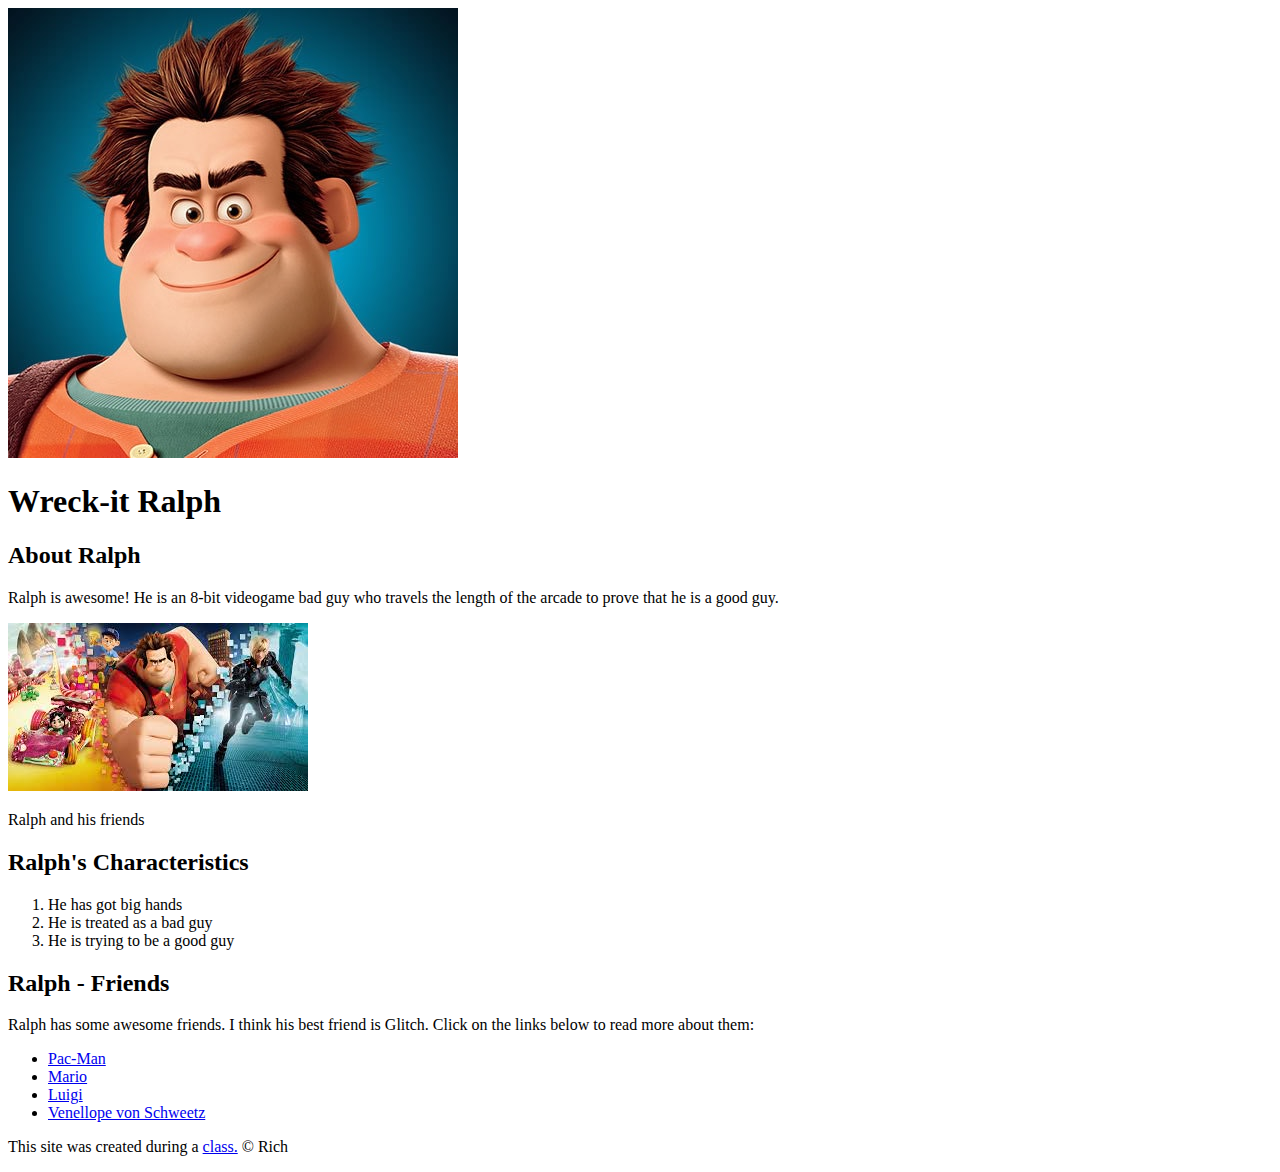
==== index.html @ be8e369a "Added our charactes index.html and a few images" ====
<!DOCTYPE html>
<html>
<head>
	<meta charset="utf-8">
	<meta name="viewport" content="width=device-width, initial-scale=1">
	<title>Wreck-it Ralph</title>
	<link rel="icon" href="img/ralph-avatar.jpeg">
</head>
<body>
    <!-- header elements-->
	<header>
        <img src="img/ralph-avatar.jpeg">
        <h1>Wreck-it Ralph</h1>
	</header>

     <!-- main element -->
     <main>
        <h2>About Ralph</h2>
        <p>Ralph is awesome! He is an 8-bit videogame bad guy who travels the length of the arcade to prove that he is a good guy.</p>
        <img src="img/ralph-big.jpeg">
        <p>Ralph and his friends</p>

        <!-- Characteristics -->
        <h2>Ralph's Characteristics</h2>
        <ol>
        	<li>He has got big hands</li>
        	<li>He is treated as a bad guy</li>
        	<li>He is trying to be a good guy</li>

        </ol>

        <!-- Friends -->
        <h2>Ralph - Friends</h2>
        <p>Ralph has some awesome friends. I think his best friend is Glitch. Click on the links below to read more about them:</p>
        <ul>
        	<li><a target="_blank" href="https://en.wikipedia.org/wiki/Pac-Man">Pac-Man</a></li>
        	<li><a target="_blank" href="https://en.wikipedia.org/wiki/Mario">Mario</a></li>
        	<li><a target="_blank" href="https://en.wikipedia.org/wiki/Luigi">Luigi</a></li>
        	<li><a target="_blank" href="https://disney.fandom.com/de/wiki/Vanellope_von_Schweetz">Venellope von Schweetz</a></li>
        </ul>

     </main>

     <!-- footer element -->
     <footer>
      <p>This site was created during a <a target="_blank" href="https://google.com"> class.</a> &copy; Rich</p>

     </footer>

</body>
</html>
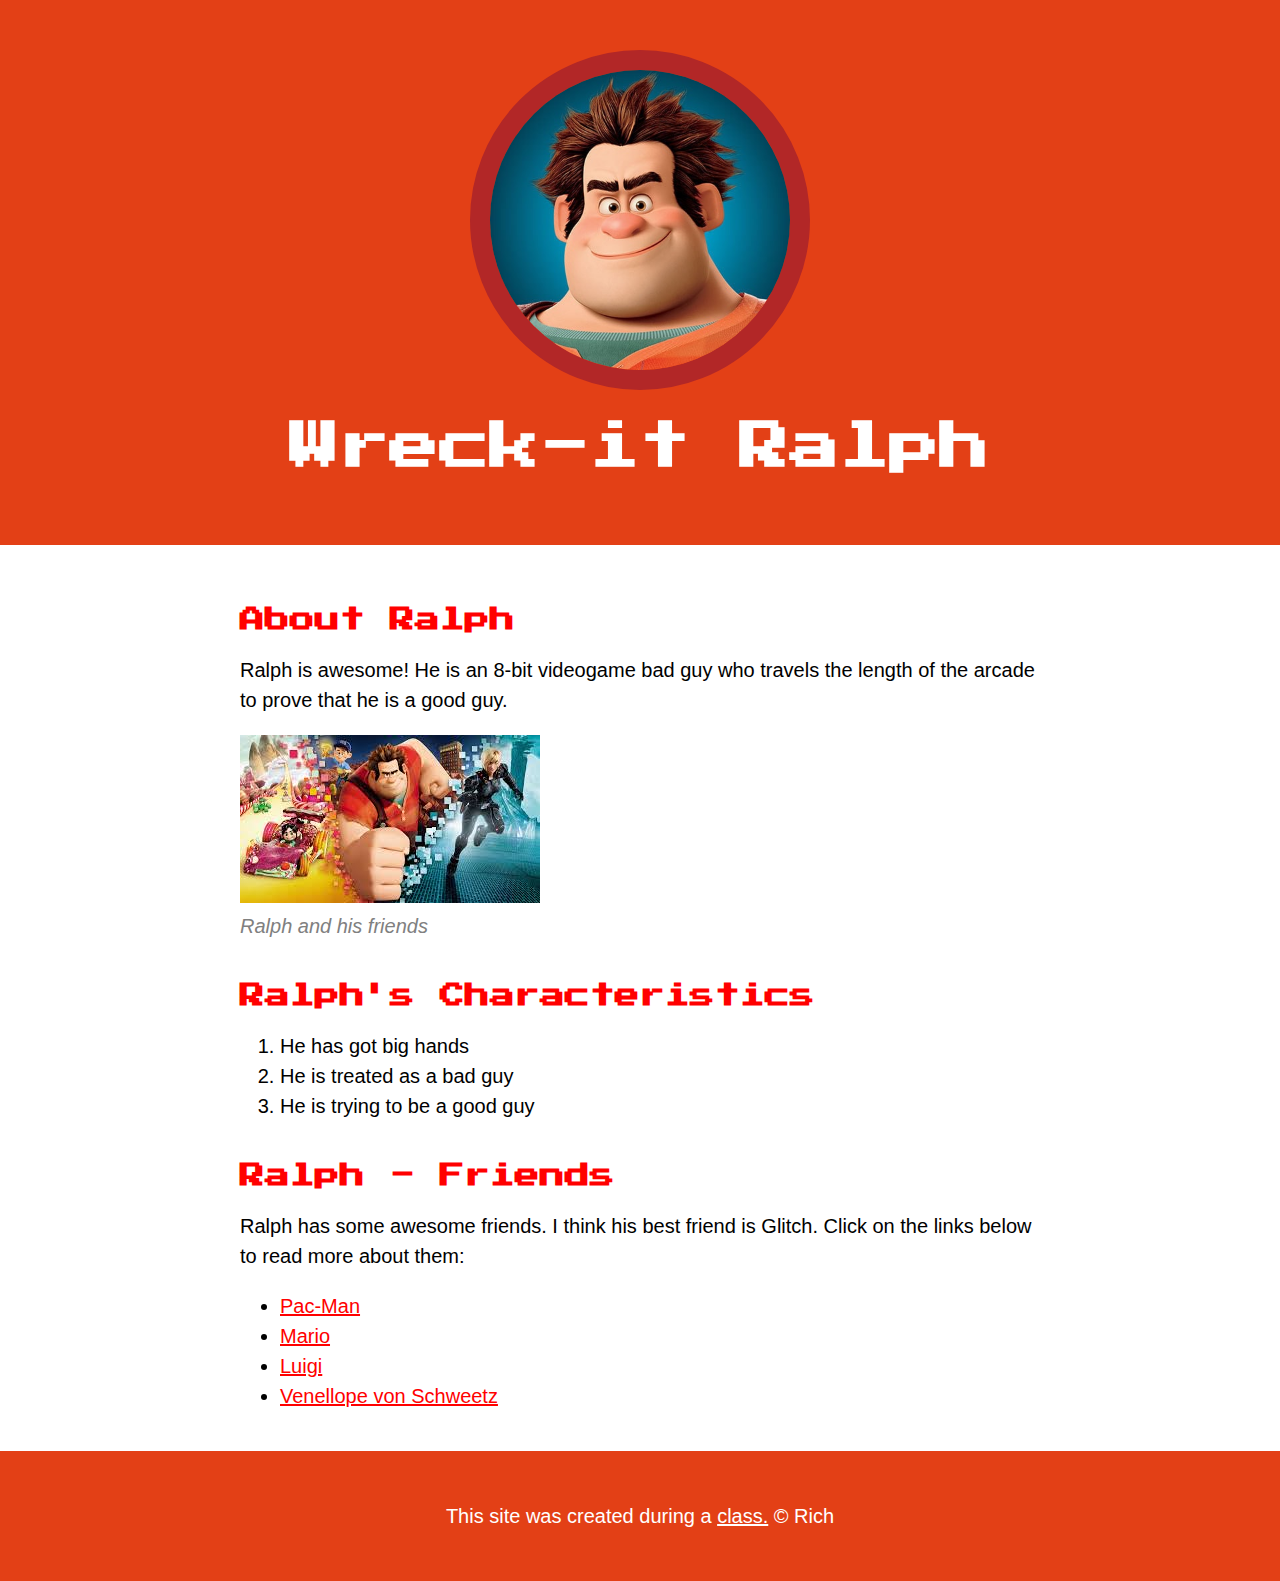
==== commit 924fecdb: "wrote css and changed some html" ====
--- a/index.html
+++ b/index.html
@@ -5,6 +5,10 @@
 	<meta name="viewport" content="width=device-width, initial-scale=1">
 	<title>Wreck-it Ralph</title>
 	<link rel="icon" href="img/ralph-avatar.jpeg">
+	<link rel="preconnect" href="https://fonts.googleapis.com">
+<link rel="preconnect" href="https://fonts.gstatic.com" crossorigin>
+<link href="https://fonts.googleapis.com/css2?family=Press+Start+2P&display=swap" rel="stylesheet">
+	<link rel="stylesheet" type="text/css" href="css/hero.css">
 </head>
 <body>
     <!-- header elements-->
@@ -18,7 +22,7 @@
         <h2>About Ralph</h2>
         <p>Ralph is awesome! He is an 8-bit videogame bad guy who travels the length of the arcade to prove that he is a good guy.</p>
         <img src="img/ralph-big.jpeg">
-        <p>Ralph and his friends</p>
+        <p class="caption">Ralph and his friends</p>
 
         <!-- Characteristics -->
         <h2>Ralph's Characteristics</h2>
--- a/css/hero.css
+++ b/css/hero.css
@@ -0,0 +1,79 @@
+body{
+margin: 0;
+font-family: Helvetica, Arial, sans-serif;
+font-size: 20px;
+line-height: 30px;
+}
+
+header {
+background-color: #E34016;
+text-align: center;
+padding-top: 50px;
+padding-bottom: 50px;
+}
+
+h2{
+font-family: 'Press Start 2P', cursive;
+}
+
+
+h1{
+color: white;
+font-family: 'Press Start 2P', cursive;
+font-size: 50px;
+}
+
+header img{
+border-radius: 170px;
+    width: 300px;
+    border: 20px solid #B22727;
+}
+
+main{
+    max-width: 800px;
+    margin: 0 auto;
+    padding: 20px;
+
+}
+
+main img{
+   max-width: 100%;
+}
+
+h2{font-size: 25px;
+   color: red;
+   margin: 40px 0 10px;
+}
+
+p {font-size: 20px;}
+
+a{
+  color: red;
+}
+
+a:hover{
+	color: white;
+  background-color: mediumpurple;
+}
+
+footer{
+background-color: #E34016;
+text-align: center;
+color: white;
+padding: 50px;
+}
+
+footer p{
+       margin: 0;
+}
+
+footer a{
+color: white;
+background-color: transparent;
+}
+
+p.caption {
+  color: grey;
+  font-style: italic;
+  margin-top: 0;
+}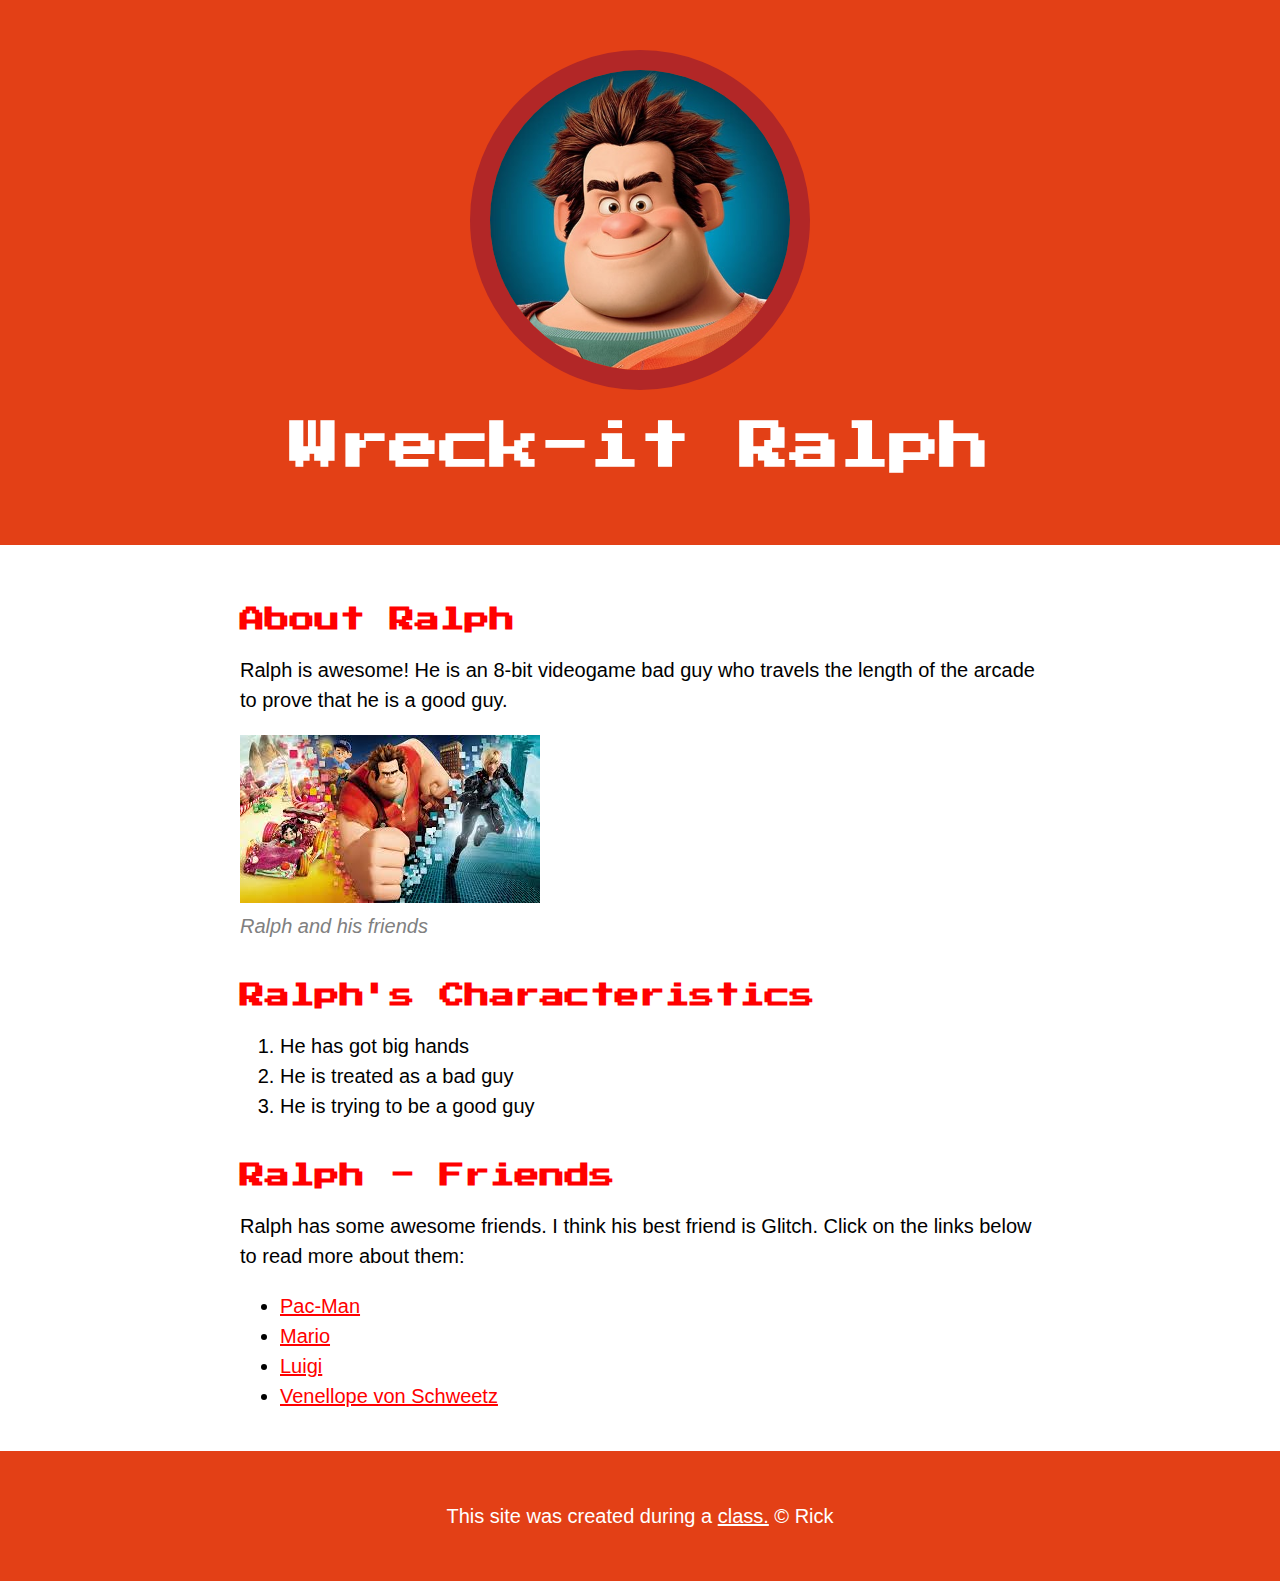
==== commit 548367b6: "changed footer" ====
--- a/index.html
+++ b/index.html
@@ -47,7 +47,7 @@
 
      <!-- footer element -->
      <footer>
-      <p>This site was created during a <a target="_blank" href="https://google.com"> class.</a> &copy; Rich</p>
+      <p>This site was created during a <a target="_blank" href="https://google.com"> class.</a> &copy; Rick</p>
 
      </footer>
 
--- a/css/hero.css
+++ b/css/hero.css
@@ -4,6 +4,8 @@
 font-size: 20px;
 line-height: 30px;
 }
+
+/* header styles */
 
 header {
 background-color: #E34016;
